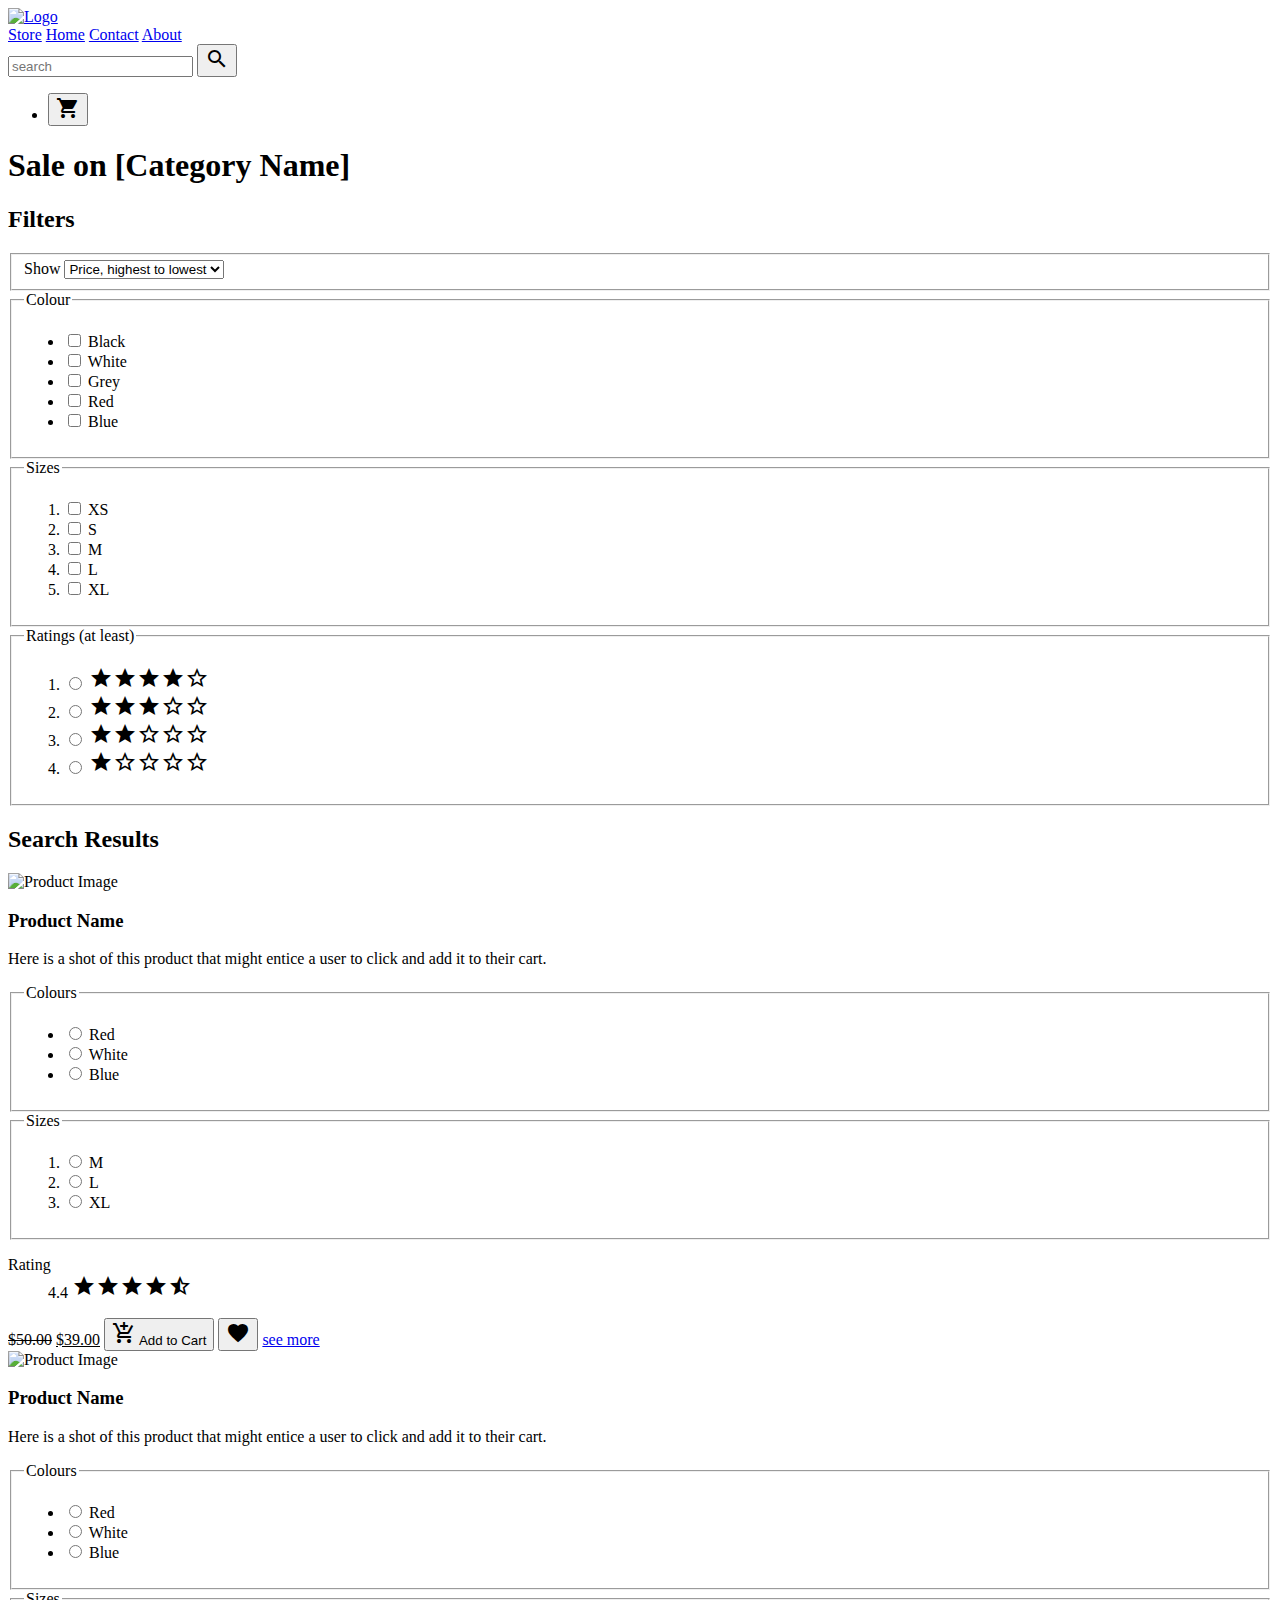
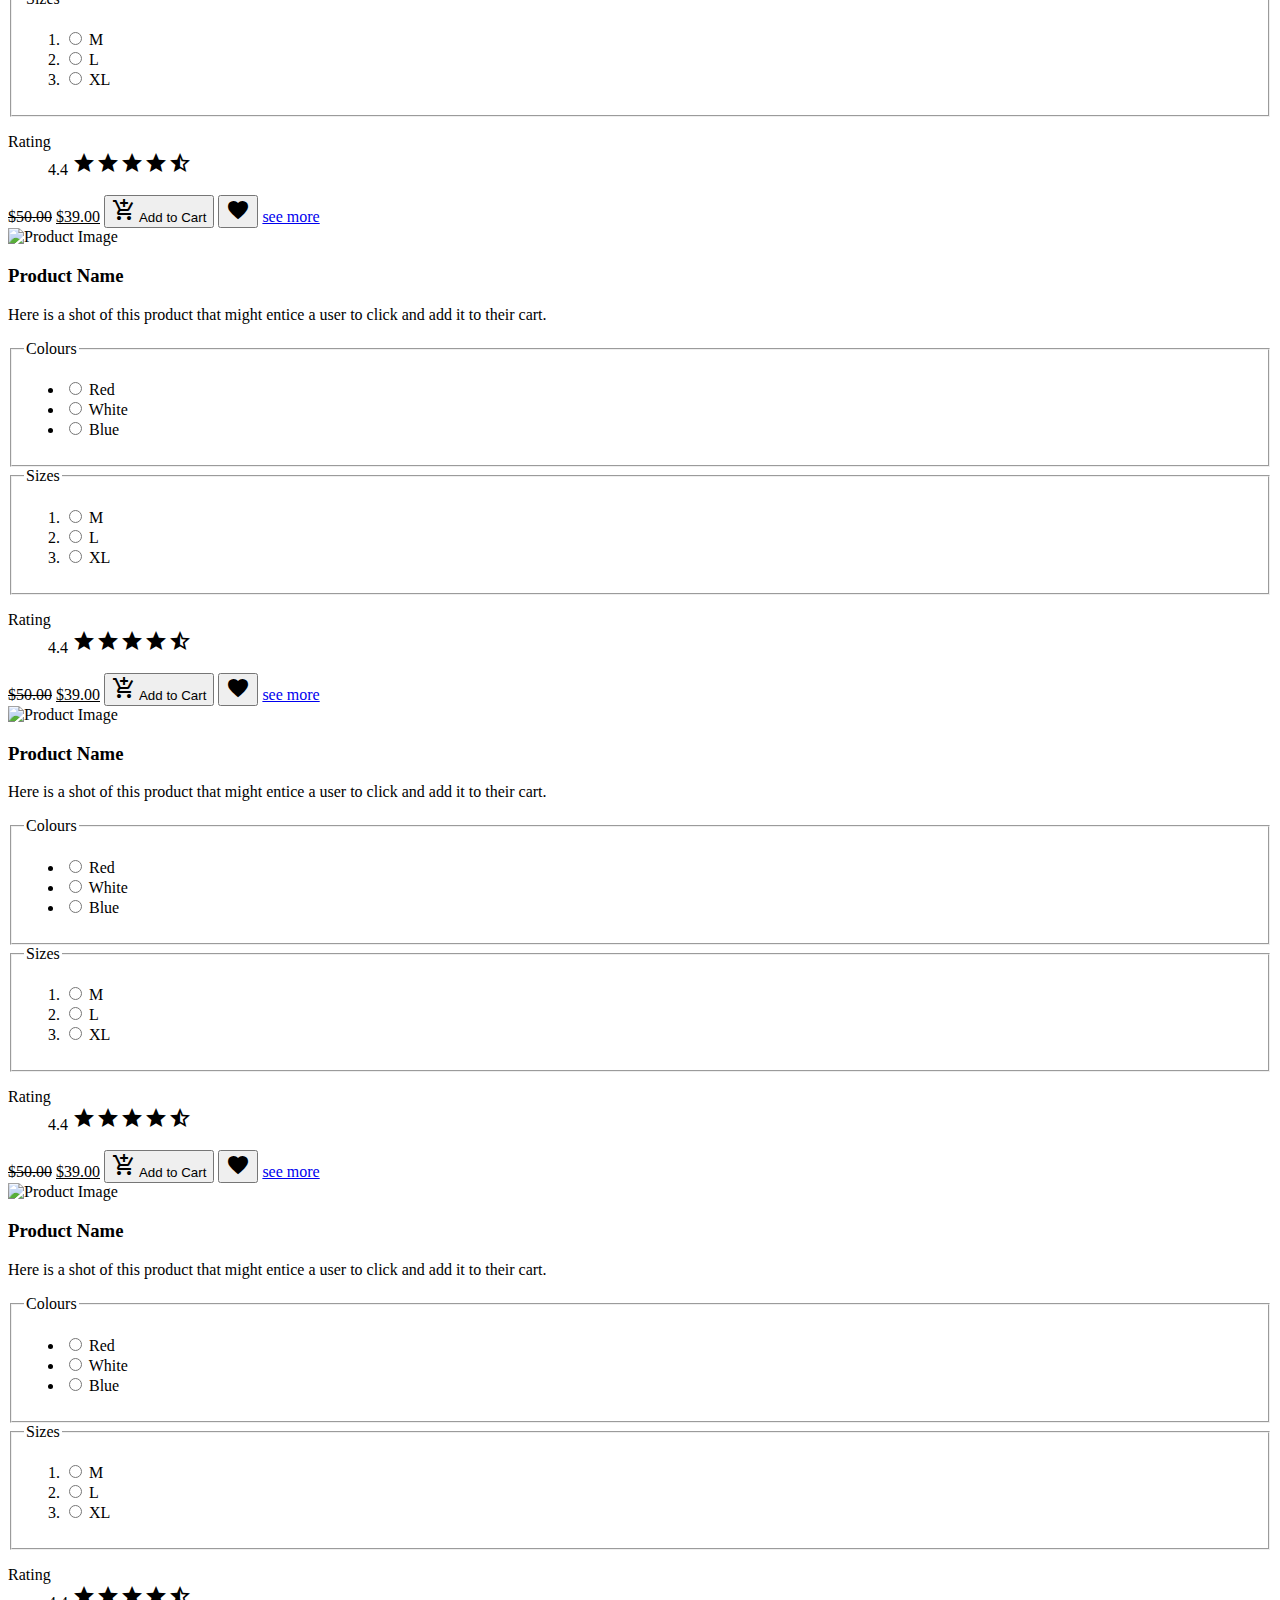
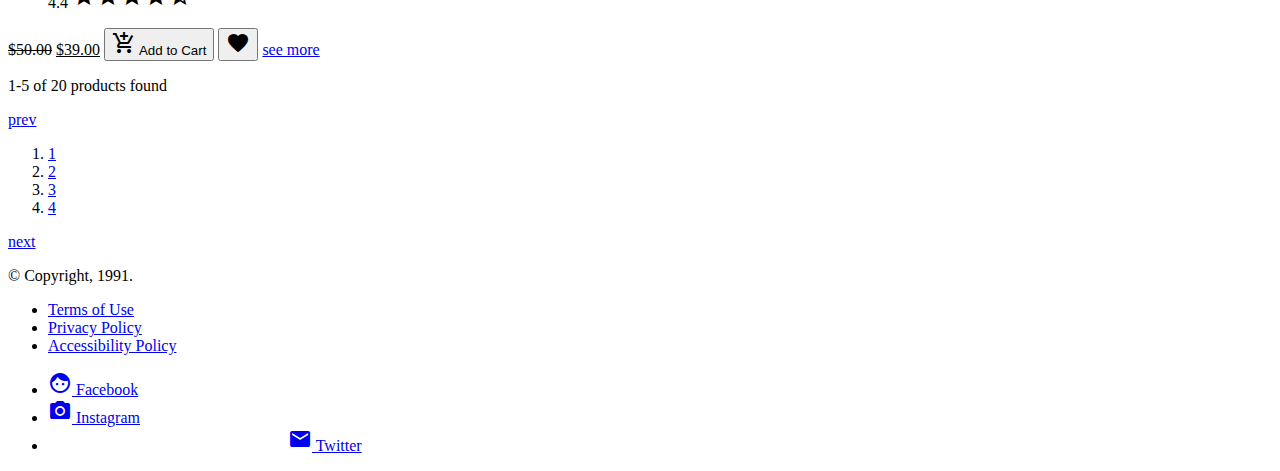
==== index.html @ 0e7a6904 "Removed HTML" ====
<!doctype html>
<html lang="en">
  <head>
    <meta charset="utf-8">
    <meta name="viewport" content="width=device-width, initial-scale=1.0">
    <title>Web Store</title>
    <meta name="description" content="[A short description]">
    <meta name="author" content="[Your Name]">
    <link rel="stylesheet" href="css/reset.css"> <!-- You may change this "Reset" to "Normalize" if preferred -->
    <link rel="stylesheet" href="https://fonts.googleapis.com/icon?family=Material+Icons"> <!-- Material design icons are use below. Remove this line if using other font packs or images. Details on Material Design icons can be found here: https://material.io/resources/icons/ -->
    <link rel="stylesheet" href="css/index.css">
  </head>
  <body>
    <!-- Note: From this point oneward, this document should be considered 100% customizable. The elements and structure below are simply an example template to get you started. Your products and application will have different criteria that will give you the opportunity to customize all aspects of this document to your needs. Use what you need, discard or modify anything that's not directly useful in reaching your end goal. -->

    <header>

      <!-- Navigation -->
      <div class="header">
      <a class="logo" href="index.html"><img src="img/logo.png" alt="Logo"></a>
        <div class="header-right">
          <a class="active" href="#home">Store</a>
          <a class="#home" href="#home">Home</a>
          <a href="#contact">Contact</a>
          <a href="#about">About</a>
        </div>
      </div>
    

      <!-- Search the site -->
      <form class="searchform">  
        <label>
          <input type="search" placeholder="search" name="find" id="find">
        </label>
        <button class="searchbtn" type="button"><span class="material-icons">search</span></button>
      </form>

      <!-- Additional functionality or links -->
      <ul>
        <!-- <li><button><span class="material-icons">favorite_border</span></button></li> -->
        <li><button><span class="material-icons">shopping_cart</span></button></li>
      </ul>
    </header>

    <main>
      <header1>
        <h1>Sale on [Category Name]</h1>

        <!-- Filtering product form -->
        <form>
          <h2>Filters</h2>
          <fieldset>
            <label for="sort">Show</label>
            <select name="sort" id="sort">
              <option value="price-high">Price, highest to lowest</option>
              <option value="price-low">Price, lowest to highest</option>
              <option value="newest">Newest releases</option>
            </select>
          </fieldset>
          <fieldset>
            <legend>Colour</legend>
            <ul>
              <li><input type="checkbox" name="colour" value="black" id="black"> <label for="black">Black</label></li>
              <li><input type="checkbox" name="colour" value="white" id="white"> <label for="white">White</label></li>
              <li><input type="checkbox" name="colour" value="grey" id="grey"> <label for="grey">Grey</label></li>
              <li><input type="checkbox" name="colour" value="red" id="red"> <label for="red">Red</label></li>
              <li><input type="checkbox" name="colour" value="blue" id="blue"> <label for="blue">Blue</label></li>
            </ul>
          </fieldset>
          <fieldset>
            <legend>Sizes</legend>
            <ol>
              <li><input type="checkbox" name="size" value="xs" id="xs"> <label for="xs">XS</label></li>
              <li><input type="checkbox" name="size" value="sm" id="sm"> <label for="sm">S</label></li>
              <li><input type="checkbox" name="size" value="md" id="md"> <label for="md">M</label></li>
              <li><input type="checkbox" name="size" value="lg" id="lg"> <label for="lg">L</label></li>
              <li><input type="checkbox" name="size" value="xl" id="xl"> <label for="xl">XL</label></li>
            </ol>
          </fieldset>
          <fieldset>
            <legend>Ratings (at least)</legend>
            <ol>
              <li>
                <input type="radio" name="rating" value="4" id="aboveFour">
                <label for="aboveFour">
                  <span class="material-icons">star</span><span class="material-icons">star</span><span class="material-icons">star</span><span class="material-icons">star</span><span class="material-icons">star_border</span>
                </label>
              </li>
              <li>
                <input type="radio" name="rating" value="3" id="aboveThree">
                <label for="aboveThree">
                  <span class="material-icons">star</span><span class="material-icons">star</span><span class="material-icons">star</span><span class="material-icons">star_border</span><span class="material-icons">star_border</span>
                </label>
              </li>
              <li>
                <input type="radio" name="rating" value="2" id="aboveTwo">
                <label for="aboveTwo">
                  <span class="material-icons">star</span><span class="material-icons">star</span><span class="material-icons">star_border</span><span class="material-icons">star_border</span><span class="material-icons">star_border</span>
                </label>
              </li>
              <li>
                <input type="radio" name="rating" value="1" id="aboveOne">
                <label for="aboveOne">
                  <span class="material-icons">star</span><span class="material-icons">star_border</span><span class="material-icons">star_border</span><span class="material-icons">star_border</span><span class="material-icons">star_border</span>
                </label>
              </li>
            </ol>
          </fieldset>
        </form>
      </header1>

      <section>
        <h2>Search Results</h2>

        <!-- Note: All 5 products are identical -->
        <div id="products">
          <!-- Product 1 -->
          <article class="product">
            <header>
              <img src="img/product.jpg" alt="Product Image">
            </header>
            <h3>Product Name</h3>
            <p>Here is a shot of this product that might entice a user to click and add it to their cart.</p>
            <form>
              <fieldset>
                <legend>Colours</legend>
                <ul>
                  <li><label><input type="radio" name="colour" value="r"> <span>Red</span></label></li>
                  <li><label><input type="radio" name="colour" value="w"> <span>White</span></label></li>
                  <li><label><input type="radio" name="colour" value="b"> <span>Blue</span></label></li>
                </ul>
              </fieldset>

              <fieldset>
                <legend>Sizes</legend>
                <ol>
                  <li><label><input type="radio" name="size" value="m"> <span>M</span></label></li>
                  <li><label><input type="radio" name="size" value="l"> <span>L</span></label></li>
                  <li><label><input type="radio" name="size" value="xl"> <span>XL</span></label></li>
                </ol>
              </fieldset>

              <footer>
                <dl>
                  <dt>Rating</dt>
                  <dd>4.4 <span class="material-icons">star</span><span class="material-icons">star</span><span class="material-icons">star</span><span class="material-icons">star</span><span class="material-icons">star_half</span></dd>
                </dl>
                <data value="39"><del>$50.00</del> <ins>$39.00</ins></data>
                <button type="button"><span class="material-icons">add_shopping_cart</span> Add to Cart</button>
                <button type="button"><span class="material-icons">favorite</span></button>
                <a href="#">see more</a>
              </footer>
            </form>
          </article>

          <!-- Product 2 -->
          <article class="product">
            <header>
              <img src="img/product.jpg" alt="Product Image">
            </header>
            <h3>Product Name</h3>
            <p>Here is a shot of this product that might entice a user to click and add it to their cart.</p>
            <form>
              <fieldset>
                <legend>Colours</legend>
                <ul>
                  <li><label><input type="radio" name="colour" value="r"> <span>Red</span></label></li>
                  <li><label><input type="radio" name="colour" value="w"> <span>White</span></label></li>
                  <li><label><input type="radio" name="colour" value="b"> <span>Blue</span></label></li>
                </ul>
              </fieldset>

              <fieldset>
                <legend>Sizes</legend>
                <ol>
                  <li><label><input type="radio" name="size" value="m"> <span>M</span></label></li>
                  <li><label><input type="radio" name="size" value="l"> <span>L</span></label></li>
                  <li><label><input type="radio" name="size" value="xl"> <span>XL</span></label></li>
                </ol>
              </fieldset>

              <footer>
                <dl>
                  <dt>Rating</dt>
                  <dd>4.4 <span class="material-icons">star</span><span class="material-icons">star</span><span class="material-icons">star</span><span class="material-icons">star</span><span class="material-icons">star_half</span></dd>
                </dl>
                <data value="39"><del>$50.00</del> <ins>$39.00</ins></data>
                <button type="button"><span class="material-icons">add_shopping_cart</span> Add to Cart</button>
                <button type="button"><span class="material-icons">favorite</span></button>
                <a href="#">see more</a>
              </footer>
            </form>
          </article>

          <!-- Product 3 -->
          <article class="product">
            <header>
              <img src="img/product.jpg" alt="Product Image">
            </header>
            <h3>Product Name</h3>
            <p>Here is a shot of this product that might entice a user to click and add it to their cart.</p>
            <form>
              <fieldset>
                <legend>Colours</legend>
                <ul>
                  <li><label><input type="radio" name="colour" value="r"> <span>Red</span></label></li>
                  <li><label><input type="radio" name="colour" value="w"> <span>White</span></label></li>
                  <li><label><input type="radio" name="colour" value="b"> <span>Blue</span></label></li>
                </ul>
              </fieldset>

              <fieldset>
                <legend>Sizes</legend>
                <ol>
                  <li><label><input type="radio" name="size" value="m"> <span>M</span></label></li>
                  <li><label><input type="radio" name="size" value="l"> <span>L</span></label></li>
                  <li><label><input type="radio" name="size" value="xl"> <span>XL</span></label></li>
                </ol>
              </fieldset>

              <footer>
                <dl>
                  <dt>Rating</dt>
                  <dd>4.4 <span class="material-icons">star</span><span class="material-icons">star</span><span class="material-icons">star</span><span class="material-icons">star</span><span class="material-icons">star_half</span></dd>
                </dl>
                <data value="39"><del>$50.00</del> <ins>$39.00</ins></data>
                <button type="button"><span class="material-icons">add_shopping_cart</span> Add to Cart</button>
                <button type="button"><span class="material-icons">favorite</span></button>
                <a href="#">see more</a>
              </footer>
            </form>
          </article>
    
          <!-- Product 4 -->
          <article class="product">
            <header>
              <img src="img/product.jpg" alt="Product Image">
            </header>
            <h3>Product Name</h3>
            <p>Here is a shot of this product that might entice a user to click and add it to their cart.</p>
            <form>
              <fieldset>
                <legend>Colours</legend>
                <ul>
                  <li><label><input type="radio" name="colour" value="r"> <span>Red</span></label></li>
                  <li><label><input type="radio" name="colour" value="w"> <span>White</span></label></li>
                  <li><label><input type="radio" name="colour" value="b"> <span>Blue</span></label></li>
                </ul>
              </fieldset>

              <fieldset>
                <legend>Sizes</legend>
                <ol>
                  <li><label><input type="radio" name="size" value="m"> <span>M</span></label></li>
                  <li><label><input type="radio" name="size" value="l"> <span>L</span></label></li>
                  <li><label><input type="radio" name="size" value="xl"> <span>XL</span></label></li>
                </ol>
              </fieldset>

              <footer>
                <dl>
                  <dt>Rating</dt>
                  <dd>4.4 <span class="material-icons">star</span><span class="material-icons">star</span><span class="material-icons">star</span><span class="material-icons">star</span><span class="material-icons">star_half</span></dd>
                </dl>
                <data value="39"><del>$50.00</del> <ins>$39.00</ins></data>
                <button type="button"><span class="material-icons">add_shopping_cart</span> Add to Cart</button>
                <button type="button"><span class="material-icons">favorite</span></button>
                <a href="#">see more</a>
              </footer>
            </form>
          </article>

          <!-- Product 5 -->
          <article class="product">
            <header>
              <img src="img/product.jpg" alt="Product Image">
            </header>
            <h3>Product Name</h3>
            <p>Here is a shot of this product that might entice a user to click and add it to their cart.</p>
            <form>
              <fieldset>
                <legend>Colours</legend>
                <ul>
                  <li><label><input type="radio" name="colour" value="r"> <span>Red</span></label></li>
                  <li><label><input type="radio" name="colour" value="w"> <span>White</span></label></li>
                  <li><label><input type="radio" name="colour" value="b"> <span>Blue</span></label></li>
                </ul>
              </fieldset>

              <fieldset>
                <legend>Sizes</legend>
                <ol>
                  <li><label><input type="radio" name="size" value="m"> <span>M</span></label></li>
                  <li><label><input type="radio" name="size" value="l"> <span>L</span></label></li>
                  <li><label><input type="radio" name="size" value="xl"> <span>XL</span></label></li>
                </ol>
              </fieldset>

              <footer>
                <dl>
                  <dt>Rating</dt>
                  <dd>4.4 <span class="material-icons">star</span><span class="material-icons">star</span><span class="material-icons">star</span><span class="material-icons">star</span><span class="material-icons">star_half</span></dd>
                </dl>
                <data value="39"><del>$50.00</del> <ins>$39.00</ins></data>
                <button type="button"><span class="material-icons">add_shopping_cart</span> Add to Cart</button>
                <button type="button"><span class="material-icons">favorite</span></button>
                <a href="#">see more</a>
              </footer>
            </form>
          </article>
        </div>
      </section>

      <footer>
        <p>1-5 of 20 products found</p>
        <nav aria-label="Product Pages">
          <a href="#" aria-label="Previous page">prev</a>
          <ol>
            <li><a href="#" aria-label="Current Page, Page 1" aria-current="true">1</a></li>
            <li><a href="#" aria-label="Page 2">2</a></li>
            <li><a href="#" aria-label="Page 3">3</a></li>
            <li><a href="#" aria-label="Page 4">4</a></li>
          </ol>
          <a href="#" aria-label="Next page">next</a>
        </nav>
      </footer>
    </main>

    <footer>
      <p>&copy; Copyright, 1991.</p>
      <nav aria-label="Legal">
        <ul>
          <li><a href="#">Terms of Use</a></li>
          <li><a href="#">Privacy Policy</a></li>
          <li><a href="#">Accessibility Policy</a></li>
        </ul>
      </nav>
      <ul>
        <li><a href="#"><span class="material-icons">face</span> Facebook</a></li>
        <li><a href="#"><span class="material-icons">camera_alt</span> Instagram</a></li>
        <li><a href="#"><span class="material-icons">alternate_email</span> Twitter</a></li>
      </ul>
    </footer>
    
    <!-- [Remove all default comments in this document after reading] -->

    <script src="js/index.js"></script>
  </body>
</html>
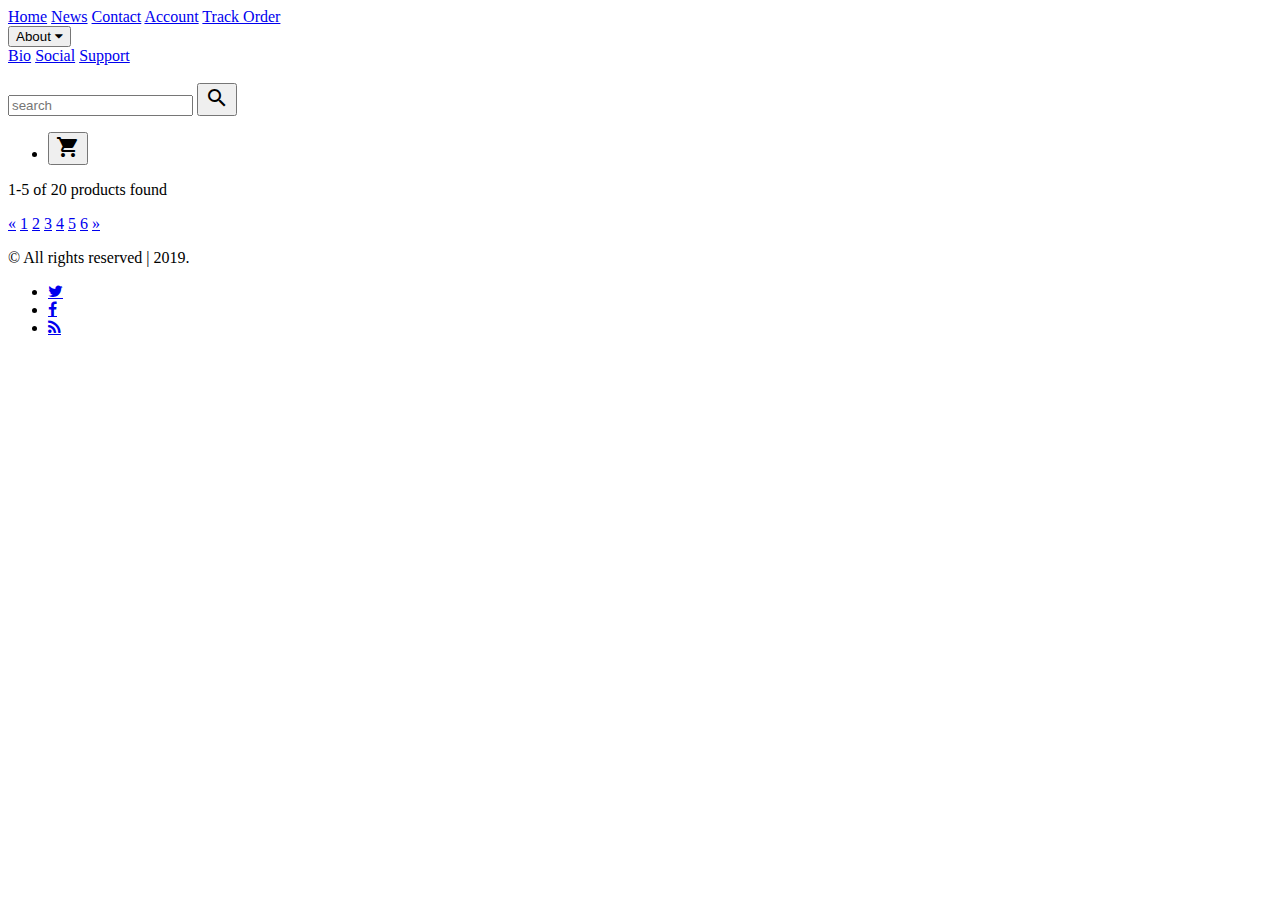
==== commit c1cebce2: "Add files via upload" ====
--- a/index.html
+++ b/index.html
@@ -1,36 +1,56 @@
 <!doctype html>
 <html lang="en">
-  <head>
-    <meta charset="utf-8">
-    <meta name="viewport" content="width=device-width, initial-scale=1.0">
-    <title>Web Store</title>
-    <meta name="description" content="[A short description]">
-    <meta name="author" content="[Your Name]">
-    <link rel="stylesheet" href="css/reset.css"> <!-- You may change this "Reset" to "Normalize" if preferred -->
-    <link rel="stylesheet" href="https://fonts.googleapis.com/icon?family=Material+Icons"> <!-- Material design icons are use below. Remove this line if using other font packs or images. Details on Material Design icons can be found here: https://material.io/resources/icons/ -->
-    <link rel="stylesheet" href="css/index.css">
-  </head>
-  <body>
-    <!-- Note: From this point oneward, this document should be considered 100% customizable. The elements and structure below are simply an example template to get you started. Your products and application will have different criteria that will give you the opportunity to customize all aspects of this document to your needs. Use what you need, discard or modify anything that's not directly useful in reaching your end goal. -->
 
-    <header>
+<head>
+  <meta charset="utf-8">
+  <meta name="viewport" content="width=device-width, initial-scale=1.0">
+  <title>Web Store</title>
+  <meta name="description" content="[A short description]">
+  <meta name="author" content="[Your Name]">
+  <link rel="stylesheet" href="css/reset.css"> <!-- You may change this "Reset" to "Normalize" if preferred -->
+  <link rel="stylesheet" href="https://fonts.googleapis.com/icon?family=Material+Icons">
+  <!-- Material design icons are use below. Remove this line if using other font packs or images. Details on Material Design icons can be found here: https://material.io/resources/icons/ -->
+  <link rel="stylesheet" href="https://cdnjs.cloudflare.com/ajax/libs/font-awesome/4.7.0/css/font-awesome.min.css">
+  <link rel="stylesheet" href="css/index.css">
+</head>
 
-      <!-- Navigation -->
-      <div class="header">
-      <a class="logo" href="index.html"><img src="img/logo.png" alt="Logo"></a>
-        <div class="header-right">
-          <a class="active" href="#home">Store</a>
-          <a class="#home" href="#home">Home</a>
-          <a href="#contact">Contact</a>
-          <a href="#about">About</a>
+<body>
+  <!-- Note: From this point oneward, this document should be considered 100% customizable. The elements and structure below are simply an example template to get you started. Your products and application will have different criteria that will give you the opportunity to customize all aspects of this document to your needs. Use what you need, discard or modify anything that's not directly useful in reaching your end goal. -->
+
+  <header>
+    <!-- Navigation -->
+    <div class="header">
+      <div class="navbar">
+        <a href="#home">Home</a>
+        <a href="#news">News</a>
+        <a href="#contact">Contact</a>
+        <a href="#news">Account</a>
+        <a href="#news">Track Order</a>
+        <div class="dropdown">
+          <button class="dropbtn" onclick="myFunction()">About
+            <i class="fa fa-caret-down"></i>
+          </button>
+          <div class="dropdown-content" id="myDropdown">
+            <a href="#">Bio</a>
+            <a href="#">Social</a>
+            <a href="#">Support</a>
+          </div>
         </div>
       </div>
-    
+
+
+      <div id="logo-wrap">
+          <div id="logo-bar">
+             
+          </div>
+       </div><br>
+
+
 
       <!-- Search the site -->
-      <form class="searchform">  
+      <form class="searchform">
         <label>
-          <input type="search" placeholder="search" name="find" id="find">
+          <input class="searchbar" type="search" placeholder="search" name="find" id="find">
         </label>
         <button class="searchbtn" type="button"><span class="material-icons">search</span></button>
       </form>
@@ -38,15 +58,17 @@
       <!-- Additional functionality or links -->
       <ul>
         <!-- <li><button><span class="material-icons">favorite_border</span></button></li> -->
-        <li><button><span class="material-icons">shopping_cart</span></button></li>
+        <li class="cartone"><button><span class="material-icons">shopping_cart</span></button></li>
       </ul>
-    </header>
+  </header>
 
-    <main>
+
+  <!-- Filtering product form -->
+  <!-- <main>
       <header1>
         <h1>Sale on [Category Name]</h1>
 
-        <!-- Filtering product form -->
+       
         <form>
           <h2>Filters</h2>
           <fieldset>
@@ -110,240 +132,63 @@
       </header1>
 
       <section>
-        <h2>Search Results</h2>
+        <h2>Search Results</h2> -->
 
-        <!-- Note: All 5 products are identical -->
-        <div id="products">
-          <!-- Product 1 -->
-          <article class="product">
-            <header>
-              <img src="img/product.jpg" alt="Product Image">
-            </header>
-            <h3>Product Name</h3>
-            <p>Here is a shot of this product that might entice a user to click and add it to their cart.</p>
-            <form>
-              <fieldset>
-                <legend>Colours</legend>
-                <ul>
-                  <li><label><input type="radio" name="colour" value="r"> <span>Red</span></label></li>
-                  <li><label><input type="radio" name="colour" value="w"> <span>White</span></label></li>
-                  <li><label><input type="radio" name="colour" value="b"> <span>Blue</span></label></li>
-                </ul>
-              </fieldset>
 
-              <fieldset>
-                <legend>Sizes</legend>
-                <ol>
-                  <li><label><input type="radio" name="size" value="m"> <span>M</span></label></li>
-                  <li><label><input type="radio" name="size" value="l"> <span>L</span></label></li>
-                  <li><label><input type="radio" name="size" value="xl"> <span>XL</span></label></li>
-                </ol>
-              </fieldset>
+  <!-- Note: All 5 products are identical -->
+  <div id="products" class="products"></div>
+  </section>
 
-              <footer>
-                <dl>
-                  <dt>Rating</dt>
-                  <dd>4.4 <span class="material-icons">star</span><span class="material-icons">star</span><span class="material-icons">star</span><span class="material-icons">star</span><span class="material-icons">star_half</span></dd>
-                </dl>
-                <data value="39"><del>$50.00</del> <ins>$39.00</ins></data>
-                <button type="button"><span class="material-icons">add_shopping_cart</span> Add to Cart</button>
-                <button type="button"><span class="material-icons">favorite</span></button>
-                <a href="#">see more</a>
-              </footer>
-            </form>
-          </article>
+<footer>
+  <p class="productsfound">1-5 of 20 products found</p>
+  <nav aria-label="Product Pages">
+  <div class="center">  
+    <div class="pagination">
+      <a href="#">&laquo;</a>
+      <a href="#">1</a>
+      <a href="#">2</a>
+      <a href="#">3</a>
+      <a href="#">4</a>
+      <a href="#">5</a>
+      <a href="#">6</a>
+      <a href="#">&raquo;</a>
+    </div>
+    </div>
+  </nav>
+</footer>
+</main>
 
-          <!-- Product 2 -->
-          <article class="product">
-            <header>
-              <img src="img/product.jpg" alt="Product Image">
-            </header>
-            <h3>Product Name</h3>
-            <p>Here is a shot of this product that might entice a user to click and add it to their cart.</p>
-            <form>
-              <fieldset>
-                <legend>Colours</legend>
-                <ul>
-                  <li><label><input type="radio" name="colour" value="r"> <span>Red</span></label></li>
-                  <li><label><input type="radio" name="colour" value="w"> <span>White</span></label></li>
-                  <li><label><input type="radio" name="colour" value="b"> <span>Blue</span></label></li>
-                </ul>
-              </fieldset>
 
-              <fieldset>
-                <legend>Sizes</legend>
-                <ol>
-                  <li><label><input type="radio" name="size" value="m"> <span>M</span></label></li>
-                  <li><label><input type="radio" name="size" value="l"> <span>L</span></label></li>
-                  <li><label><input type="radio" name="size" value="xl"> <span>XL</span></label></li>
-                </ol>
-              </fieldset>
+  <footer id="footer1">
+    <!-- Copyright Section -->
+    <div class="copyright">
+      <p>© All rights reserved | 2019.</p>
 
-              <footer>
-                <dl>
-                  <dt>Rating</dt>
-                  <dd>4.4 <span class="material-icons">star</span><span class="material-icons">star</span><span class="material-icons">star</span><span class="material-icons">star</span><span class="material-icons">star_half</span></dd>
-                </dl>
-                <data value="39"><del>$50.00</del> <ins>$39.00</ins></data>
-                <button type="button"><span class="material-icons">add_shopping_cart</span> Add to Cart</button>
-                <button type="button"><span class="material-icons">favorite</span></button>
-                <a href="#">see more</a>
-              </footer>
-            </form>
-          </article>
+      <ul class="contact">
+        <li>
+          <a href="#" class="fa fa-twitter">
 
-          <!-- Product 3 -->
-          <article class="product">
-            <header>
-              <img src="img/product.jpg" alt="Product Image">
-            </header>
-            <h3>Product Name</h3>
-            <p>Here is a shot of this product that might entice a user to click and add it to their cart.</p>
-            <form>
-              <fieldset>
-                <legend>Colours</legend>
-                <ul>
-                  <li><label><input type="radio" name="colour" value="r"> <span>Red</span></label></li>
-                  <li><label><input type="radio" name="colour" value="w"> <span>White</span></label></li>
-                  <li><label><input type="radio" name="colour" value="b"> <span>Blue</span></label></li>
-                </ul>
-              </fieldset>
+          </a>
+        </li>
 
-              <fieldset>
-                <legend>Sizes</legend>
-                <ol>
-                  <li><label><input type="radio" name="size" value="m"> <span>M</span></label></li>
-                  <li><label><input type="radio" name="size" value="l"> <span>L</span></label></li>
-                  <li><label><input type="radio" name="size" value="xl"> <span>XL</span></label></li>
-                </ol>
-              </fieldset>
+        <li>
+          <a href="#" class="fa fa-facebook">
 
-              <footer>
-                <dl>
-                  <dt>Rating</dt>
-                  <dd>4.4 <span class="material-icons">star</span><span class="material-icons">star</span><span class="material-icons">star</span><span class="material-icons">star</span><span class="material-icons">star_half</span></dd>
-                </dl>
-                <data value="39"><del>$50.00</del> <ins>$39.00</ins></data>
-                <button type="button"><span class="material-icons">add_shopping_cart</span> Add to Cart</button>
-                <button type="button"><span class="material-icons">favorite</span></button>
-                <a href="#">see more</a>
-              </footer>
-            </form>
-          </article>
-    
-          <!-- Product 4 -->
-          <article class="product">
-            <header>
-              <img src="img/product.jpg" alt="Product Image">
-            </header>
-            <h3>Product Name</h3>
-            <p>Here is a shot of this product that might entice a user to click and add it to their cart.</p>
-            <form>
-              <fieldset>
-                <legend>Colours</legend>
-                <ul>
-                  <li><label><input type="radio" name="colour" value="r"> <span>Red</span></label></li>
-                  <li><label><input type="radio" name="colour" value="w"> <span>White</span></label></li>
-                  <li><label><input type="radio" name="colour" value="b"> <span>Blue</span></label></li>
-                </ul>
-              </fieldset>
+          </a>
+        </li>
 
-              <fieldset>
-                <legend>Sizes</legend>
-                <ol>
-                  <li><label><input type="radio" name="size" value="m"> <span>M</span></label></li>
-                  <li><label><input type="radio" name="size" value="l"> <span>L</span></label></li>
-                  <li><label><input type="radio" name="size" value="xl"> <span>XL</span></label></li>
-                </ol>
-              </fieldset>
+        <li>
+          <a href="#" class="fa fa-rss">
 
-              <footer>
-                <dl>
-                  <dt>Rating</dt>
-                  <dd>4.4 <span class="material-icons">star</span><span class="material-icons">star</span><span class="material-icons">star</span><span class="material-icons">star</span><span class="material-icons">star_half</span></dd>
-                </dl>
-                <data value="39"><del>$50.00</del> <ins>$39.00</ins></data>
-                <button type="button"><span class="material-icons">add_shopping_cart</span> Add to Cart</button>
-                <button type="button"><span class="material-icons">favorite</span></button>
-                <a href="#">see more</a>
-              </footer>
-            </form>
-          </article>
+          </a>
+        </li>
+      </ul>
+    </div>
+  </footer>
 
-          <!-- Product 5 -->
-          <article class="product">
-            <header>
-              <img src="img/product.jpg" alt="Product Image">
-            </header>
-            <h3>Product Name</h3>
-            <p>Here is a shot of this product that might entice a user to click and add it to their cart.</p>
-            <form>
-              <fieldset>
-                <legend>Colours</legend>
-                <ul>
-                  <li><label><input type="radio" name="colour" value="r"> <span>Red</span></label></li>
-                  <li><label><input type="radio" name="colour" value="w"> <span>White</span></label></li>
-                  <li><label><input type="radio" name="colour" value="b"> <span>Blue</span></label></li>
-                </ul>
-              </fieldset>
+  <!-- [Remove all default comments in this document after reading] -->
 
-              <fieldset>
-                <legend>Sizes</legend>
-                <ol>
-                  <li><label><input type="radio" name="size" value="m"> <span>M</span></label></li>
-                  <li><label><input type="radio" name="size" value="l"> <span>L</span></label></li>
-                  <li><label><input type="radio" name="size" value="xl"> <span>XL</span></label></li>
-                </ol>
-              </fieldset>
+  <script src="js/index.js"></script>
+</body>
 
-              <footer>
-                <dl>
-                  <dt>Rating</dt>
-                  <dd>4.4 <span class="material-icons">star</span><span class="material-icons">star</span><span class="material-icons">star</span><span class="material-icons">star</span><span class="material-icons">star_half</span></dd>
-                </dl>
-                <data value="39"><del>$50.00</del> <ins>$39.00</ins></data>
-                <button type="button"><span class="material-icons">add_shopping_cart</span> Add to Cart</button>
-                <button type="button"><span class="material-icons">favorite</span></button>
-                <a href="#">see more</a>
-              </footer>
-            </form>
-          </article>
-        </div>
-      </section>
-
-      <footer>
-        <p>1-5 of 20 products found</p>
-        <nav aria-label="Product Pages">
-          <a href="#" aria-label="Previous page">prev</a>
-          <ol>
-            <li><a href="#" aria-label="Current Page, Page 1" aria-current="true">1</a></li>
-            <li><a href="#" aria-label="Page 2">2</a></li>
-            <li><a href="#" aria-label="Page 3">3</a></li>
-            <li><a href="#" aria-label="Page 4">4</a></li>
-          </ol>
-          <a href="#" aria-label="Next page">next</a>
-        </nav>
-      </footer>
-    </main>
-
-    <footer>
-      <p>&copy; Copyright, 1991.</p>
-      <nav aria-label="Legal">
-        <ul>
-          <li><a href="#">Terms of Use</a></li>
-          <li><a href="#">Privacy Policy</a></li>
-          <li><a href="#">Accessibility Policy</a></li>
-        </ul>
-      </nav>
-      <ul>
-        <li><a href="#"><span class="material-icons">face</span> Facebook</a></li>
-        <li><a href="#"><span class="material-icons">camera_alt</span> Instagram</a></li>
-        <li><a href="#"><span class="material-icons">alternate_email</span> Twitter</a></li>
-      </ul>
-    </footer>
-    
-    <!-- [Remove all default comments in this document after reading] -->
-
-    <script src="js/index.js"></script>
-  </body>
 </html>